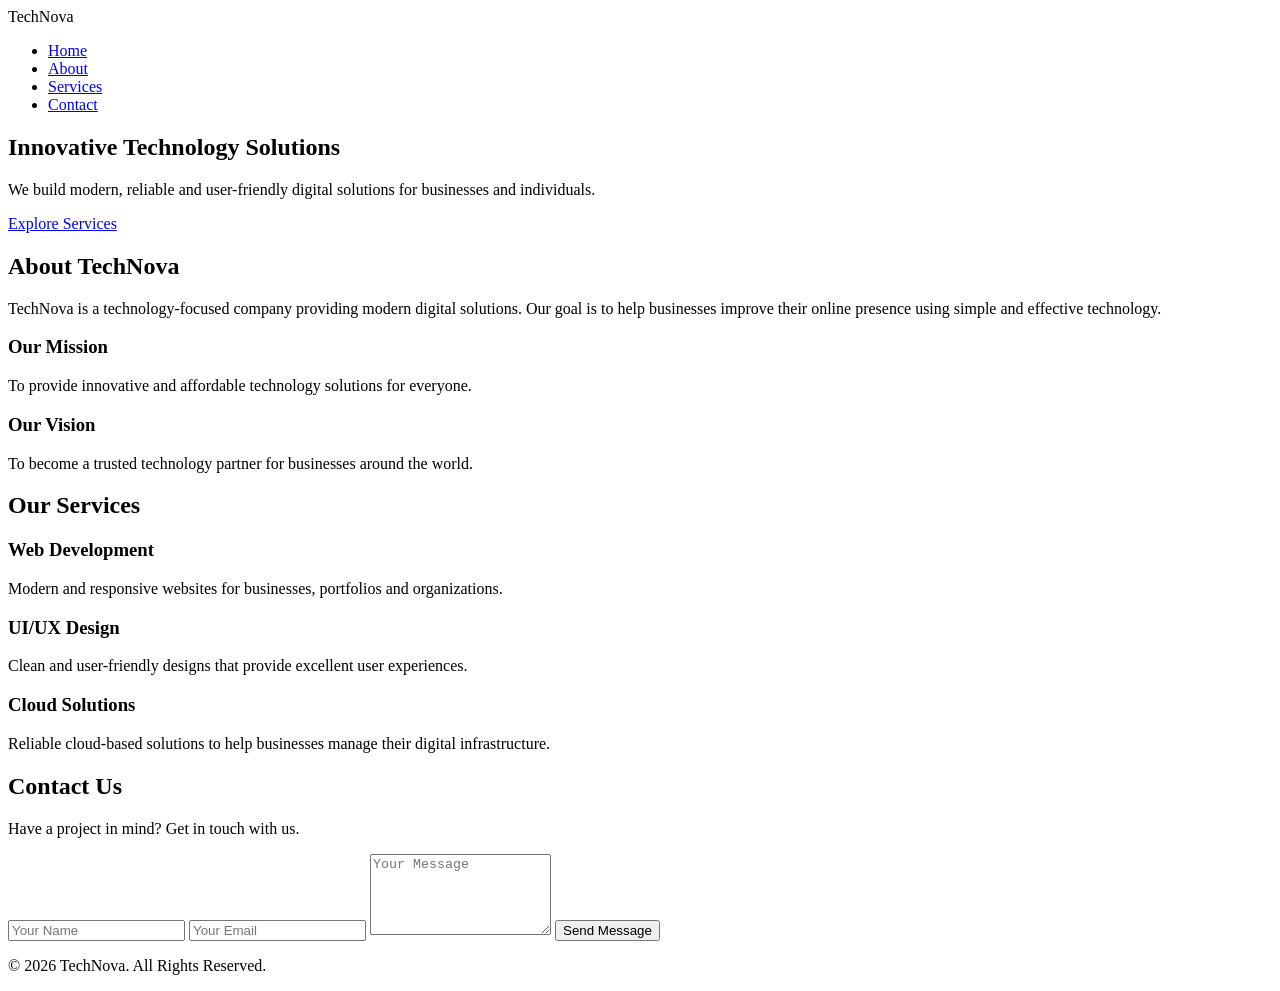
==== website_task6/index.html @ 34ccbf43 "added all file" ====
<!DOCTYPE html>
<html lang="en">
<head>
    <meta charset="UTF-8">
    <meta name="viewport" content="width=device-width, initial-scale=1.0">

    <title>TechNova - Technology Solutions</title>

    <link rel="stylesheet" href="style.css">
</head>

<body>

    <!-- Navigation Bar -->
    <header>
        <nav class="navbar">

            <div class="logo">
                TechNova
            </div>

            <ul class="nav-links">
                <li><a href="#home">Home</a></li>
                <li><a href="#about">About</a></li>
                <li><a href="#services">Services</a></li>
                <li><a href="#contact">Contact</a></li>
            </ul>

        </nav>
    </header>


    <!-- Home Section -->
    <section id="home" class="hero">

        <div class="hero-content">

            <h1>Innovative Technology Solutions</h1>

            <p>
                We build modern, reliable and user-friendly digital
                solutions for businesses and individuals.
            </p>

            <a href="#services" class="btn">
                Explore Services
            </a>

        </div>

    </section>


    <!-- About Section -->
    <section id="about" class="section">

        <h2>About TechNova</h2>

        <p>
            TechNova is a technology-focused company providing modern
            digital solutions. Our goal is to help businesses improve
            their online presence using simple and effective technology.
        </p>

        <div class="about-container">

            <div class="about-box">
                <h3>Our Mission</h3>
                <p>
                    To provide innovative and affordable technology
                    solutions for everyone.
                </p>
            </div>

            <div class="about-box">
                <h3>Our Vision</h3>
                <p>
                    To become a trusted technology partner for businesses
                    around the world.
                </p>
            </div>

        </div>

    </section>


    <!-- Services Section -->
    <section id="services" class="section services-section">

        <h2>Our Services</h2>

        <div class="services-container">

            <div class="service-card">
                <h3>Web Development</h3>
                <p>
                    Modern and responsive websites for businesses,
                    portfolios and organizations.
                </p>
            </div>

            <div class="service-card">
                <h3>UI/UX Design</h3>
                <p>
                    Clean and user-friendly designs that provide
                    excellent user experiences.
                </p>
            </div>

            <div class="service-card">
                <h3>Cloud Solutions</h3>
                <p>
                    Reliable cloud-based solutions to help businesses
                    manage their digital infrastructure.
                </p>
            </div>

        </div>

    </section>


    <!-- Contact Section -->
    <section id="contact" class="section contact-section">

        <h2>Contact Us</h2>

        <p>
            Have a project in mind? Get in touch with us.
        </p>

        <form id="contactForm">

            <input
                type="text"
                id="name"
                placeholder="Your Name"
                required
            >

            <input
                type="email"
                id="email"
                placeholder="Your Email"
                required
            >

            <textarea
                id="message"
                placeholder="Your Message"
                rows="5"
                required
            ></textarea>

            <button type="submit">
                Send Message
            </button>

        </form>

    </section>


    <!-- Footer -->
    <footer>

        <p>
            &copy; 2026 TechNova. All Rights Reserved.
        </p>

    </footer>


    <script src="script.js"></script>

</body>
</html>
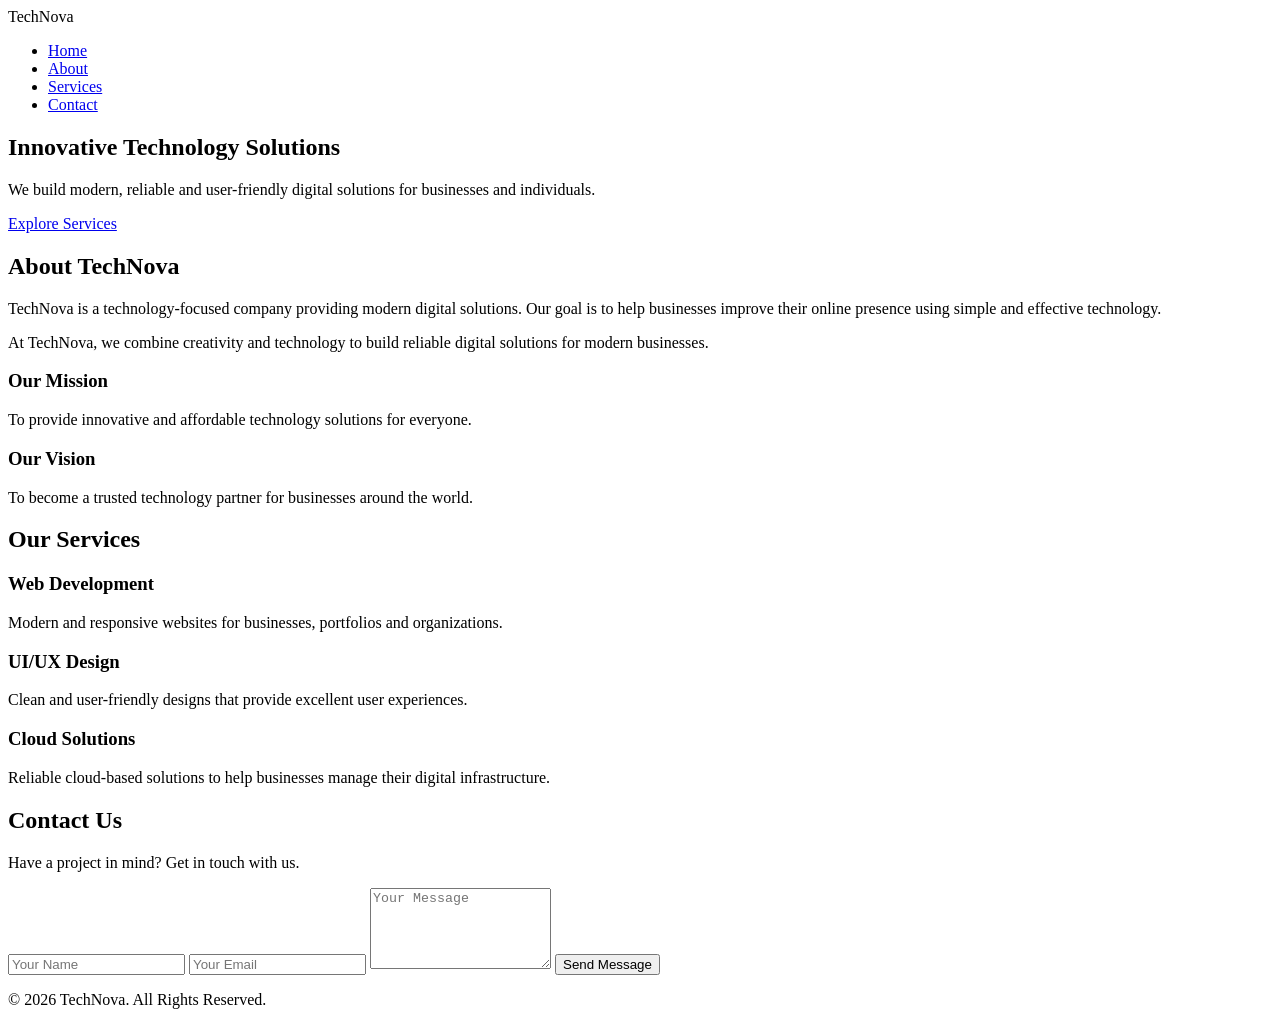
==== commit 2aef5f51: "Improve About Section" ====
--- a/website_task6/index.html
+++ b/website_task6/index.html
@@ -59,7 +59,10 @@
         <p>
             TechNova is a technology-focused company providing modern
             digital solutions. Our goal is to help businesses improve
-            their online presence using simple and effective technology.
+            their online presence using simple and effective technology.<p>
+            At TechNova, we combine creativity and technology to build reliable
+            digital solutions for modern businesses.
+</p>
         </p>
 
         <div class="about-container">
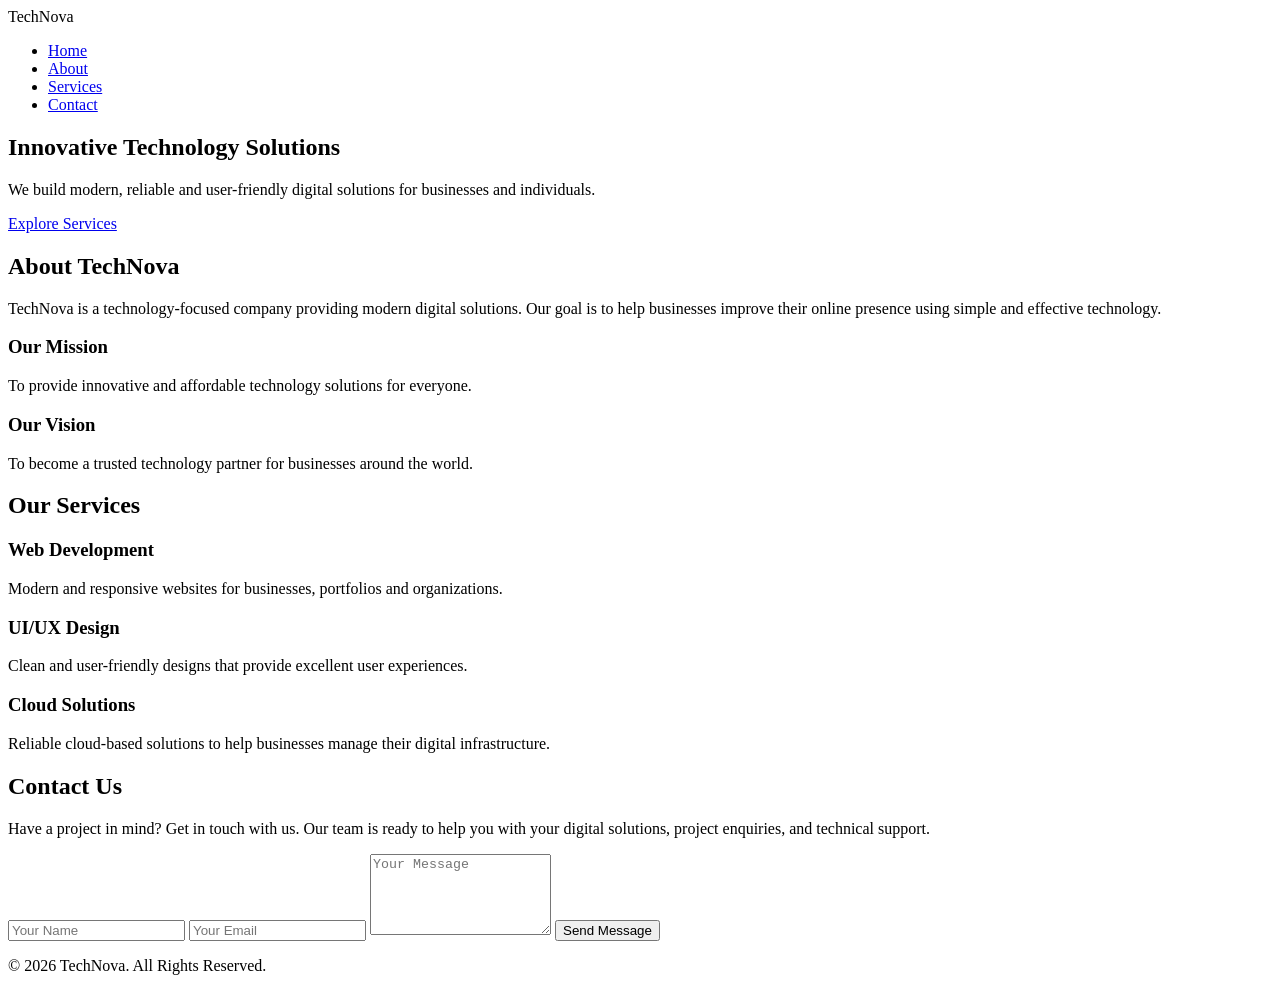
==== commit 843a884a: "Improve contatc section" ====
--- a/website_task6/index.html
+++ b/website_task6/index.html
@@ -59,10 +59,7 @@
         <p>
             TechNova is a technology-focused company providing modern
             digital solutions. Our goal is to help businesses improve
-            their online presence using simple and effective technology.<p>
-            At TechNova, we combine creativity and technology to build reliable
-            digital solutions for modern businesses.
-</p>
+            their online presence using simple and effective technology.
         </p>
 
         <div class="about-container">
@@ -130,7 +127,11 @@
         <h2>Contact Us</h2>
 
         <p>
-            Have a project in mind? Get in touch with us.
+            <p>
+         Have a project in mind? Get in touch with us.
+         Our team is ready to help you with your digital solutions,
+         project enquiries, and technical support.
+</p>
         </p>
 
         <form id="contactForm">
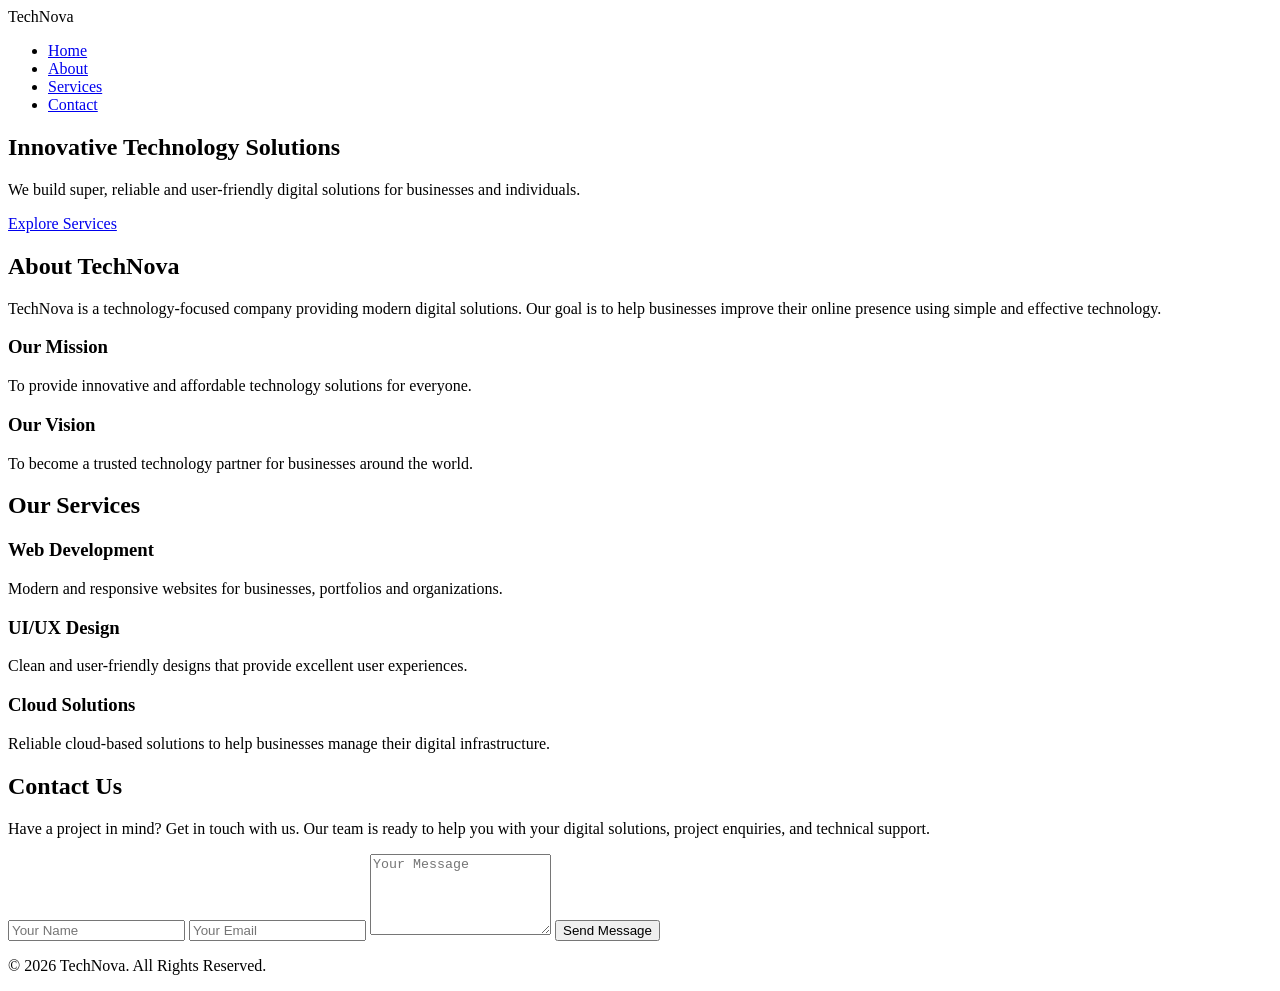
==== commit 2e171743: "update on index.html" ====
--- a/website_task6/index.html
+++ b/website_task6/index.html
@@ -38,7 +38,7 @@
             <h1>Innovative Technology Solutions</h1>
 
             <p>
-                We build modern, reliable and user-friendly digital
+                We build super, reliable and user-friendly digital
                 solutions for businesses and individuals.
             </p>
 
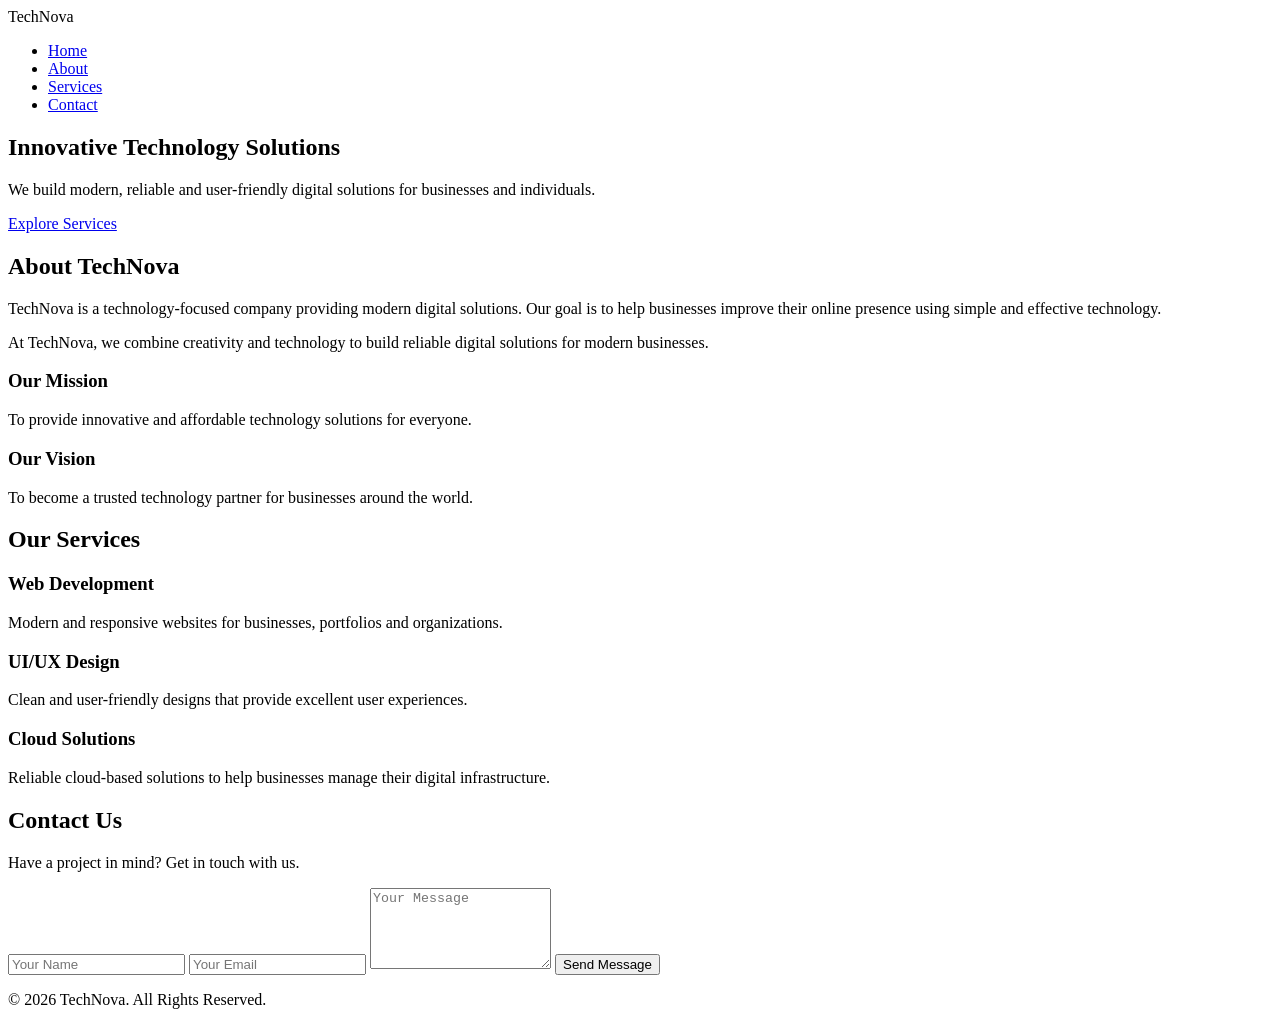
==== commit 3ec6a8f5: "Merge pull request #1 from ffariz000/feature-about Improve About Section" ====
--- a/website_task6/index.html
+++ b/website_task6/index.html
@@ -38,7 +38,7 @@
             <h1>Innovative Technology Solutions</h1>
 
             <p>
-                We build super, reliable and user-friendly digital
+                We build modern, reliable and user-friendly digital
                 solutions for businesses and individuals.
             </p>
 
@@ -59,7 +59,10 @@
         <p>
             TechNova is a technology-focused company providing modern
             digital solutions. Our goal is to help businesses improve
-            their online presence using simple and effective technology.
+            their online presence using simple and effective technology.<p>
+            At TechNova, we combine creativity and technology to build reliable
+            digital solutions for modern businesses.
+</p>
         </p>
 
         <div class="about-container">
@@ -127,11 +130,7 @@
         <h2>Contact Us</h2>
 
         <p>
-            <p>
-         Have a project in mind? Get in touch with us.
-         Our team is ready to help you with your digital solutions,
-         project enquiries, and technical support.
-</p>
+            Have a project in mind? Get in touch with us.
         </p>
 
         <form id="contactForm">
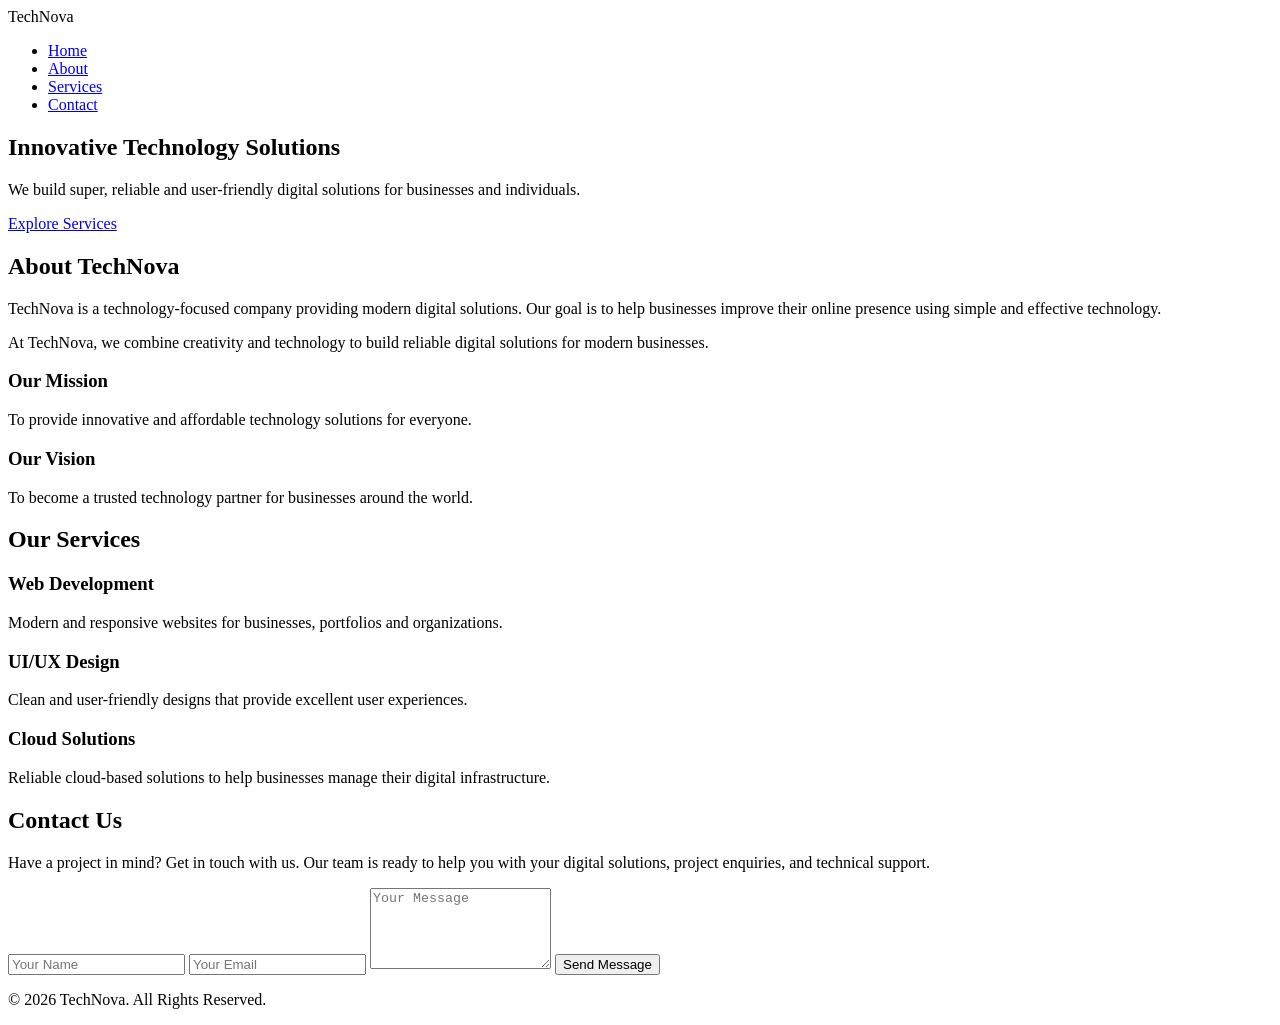
==== commit 37dd6aa5: "Merge pull request #2 from ffariz000/about-txt-change About txt change" ====
--- a/website_task6/index.html
+++ b/website_task6/index.html
@@ -38,7 +38,7 @@
             <h1>Innovative Technology Solutions</h1>
 
             <p>
-                We build modern, reliable and user-friendly digital
+                We build super, reliable and user-friendly digital
                 solutions for businesses and individuals.
             </p>
 
@@ -130,7 +130,11 @@
         <h2>Contact Us</h2>
 
         <p>
-            Have a project in mind? Get in touch with us.
+            <p>
+         Have a project in mind? Get in touch with us.
+         Our team is ready to help you with your digital solutions,
+         project enquiries, and technical support.
+</p>
         </p>
 
         <form id="contactForm">
